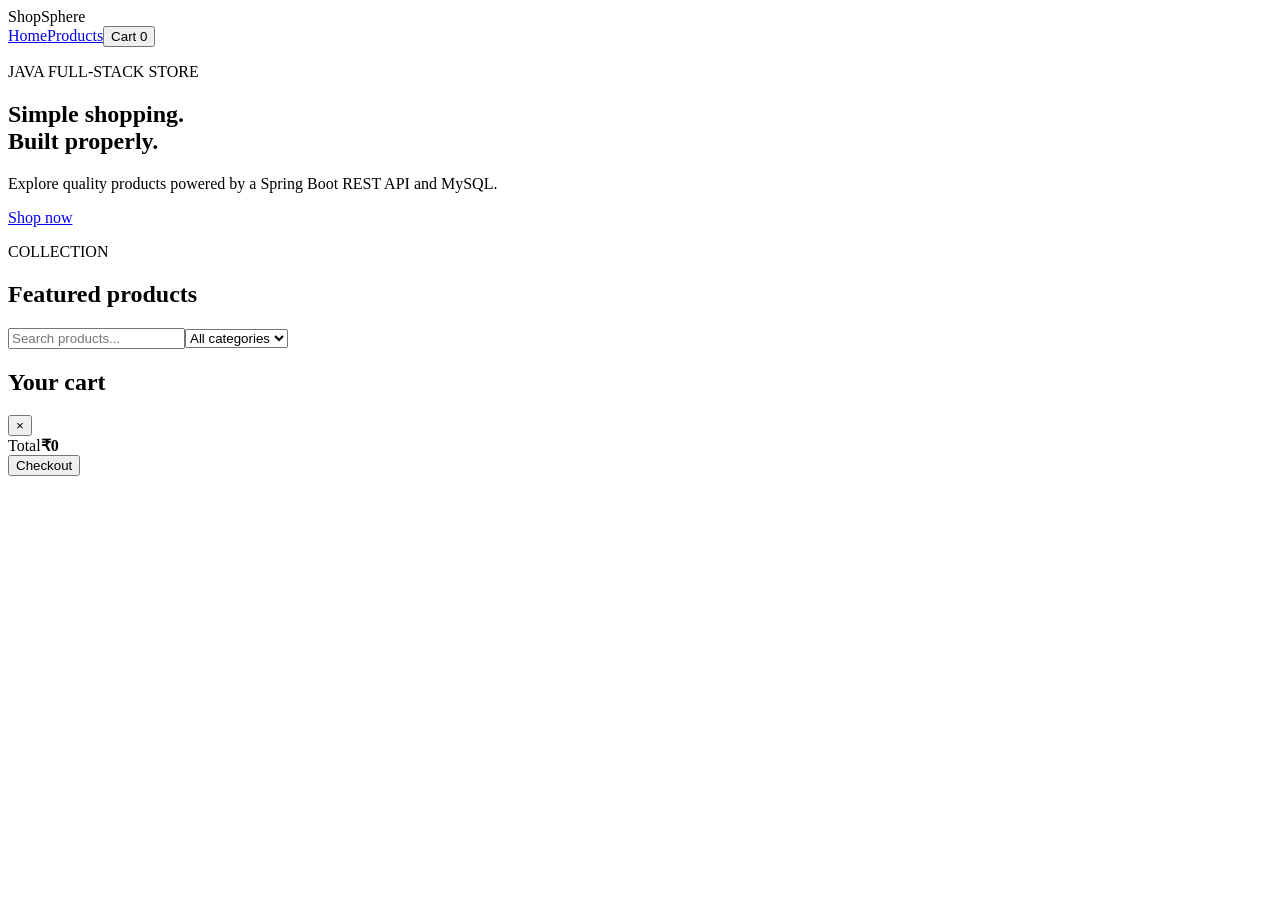
==== src/main/resources/static/index.html @ 96fdc75c "feat: build ShopSphere e-commerce MVP" ====
<!doctype html>
<html lang="en">
<head><meta charset="UTF-8"><meta name="viewport" content="width=device-width,initial-scale=1">
<title>ShopSphere | E-Commerce</title><link rel="stylesheet" href="/style.css"></head>
<body>
<header><div class="brand">ShopSphere</div><nav><a href="#home">Home</a><a href="#products">Products</a><button id="cartBtn">Cart <span id="count">0</span></button></nav></header>
<main id="home"><section class="hero"><div><p class="eyebrow">JAVA FULL-STACK STORE</p><h1>Simple shopping.<br><span>Built properly.</span></h1><p>Explore quality products powered by a Spring Boot REST API and MySQL.</p><a class="primary" href="#products">Shop now</a></div></section>
<section id="products" class="catalog"><div class="section-head"><div><p class="eyebrow">COLLECTION</p><h2>Featured products</h2></div><div class="controls"><input id="search" placeholder="Search products..."><select id="category"><option value="">All categories</option><option>Electronics</option><option>Fashion</option><option>Accessories</option></select></div></div><div id="grid" class="grid"></div></section></main>
<aside id="cart" class="drawer"><div class="drawer-head"><h2>Your cart</h2><button onclick="toggleCart()">×</button></div><div id="cartItems"></div><div class="total"><span>Total</span><strong id="total">₹0</strong></div><button class="primary checkout" onclick="checkout()">Checkout</button></aside>
<div id="toast"></div><script src="/app.js"></script></body></html>
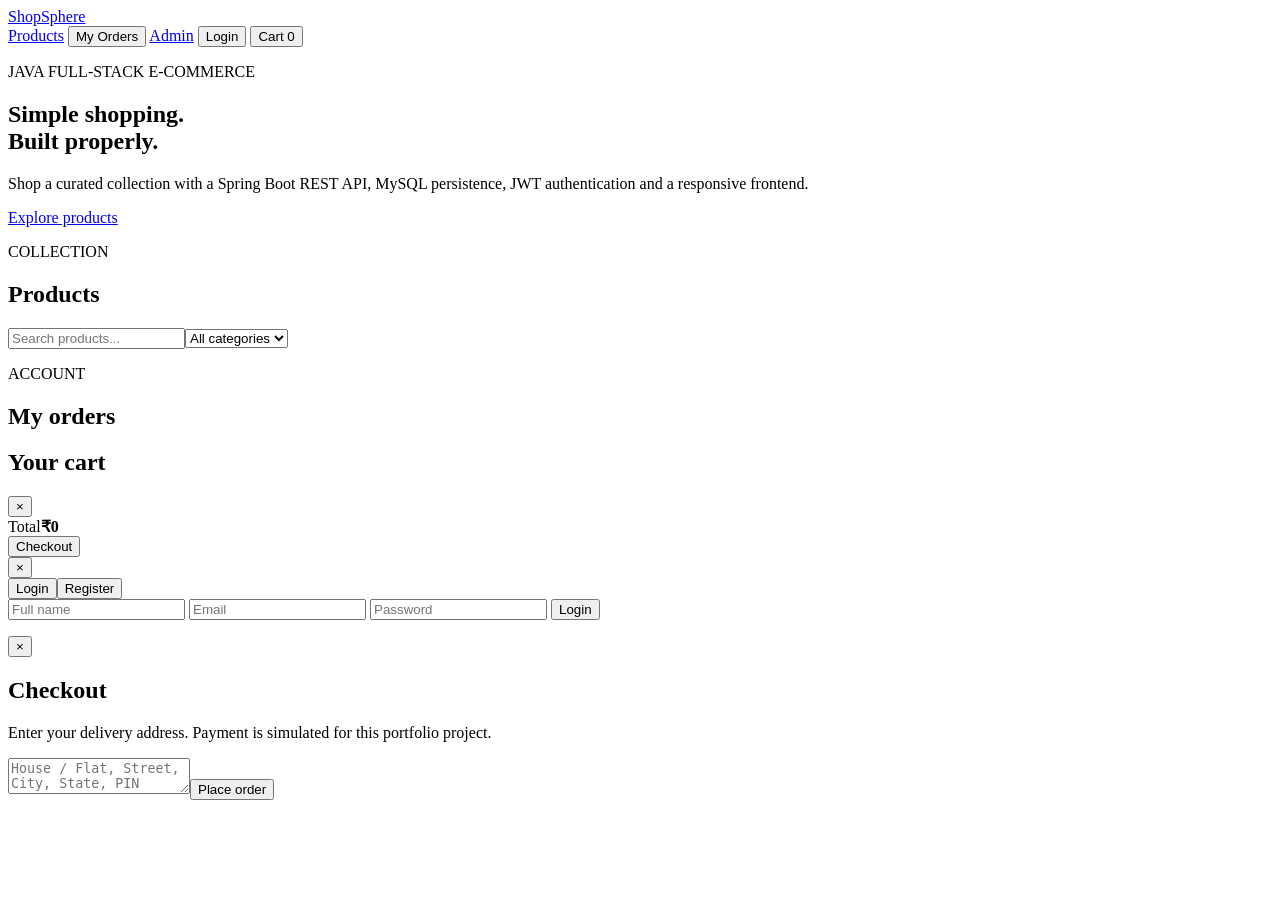
==== commit 15b8c2ec: "Complete storefront authentication checkout and order history" ====
--- a/src/main/resources/static/index.html
+++ b/src/main/resources/static/index.html
@@ -1,10 +1,71 @@
 <!doctype html>
 <html lang="en">
-<head><meta charset="UTF-8"><meta name="viewport" content="width=device-width,initial-scale=1">
-<title>ShopSphere | E-Commerce</title><link rel="stylesheet" href="/style.css"></head>
+<head>
+<meta charset="UTF-8"><meta name="viewport" content="width=device-width,initial-scale=1">
+<title>ShopSphere | Java Full-Stack Store</title>
+<link rel="stylesheet" href="/style.css">
+</head>
 <body>
-<header><div class="brand">ShopSphere</div><nav><a href="#home">Home</a><a href="#products">Products</a><button id="cartBtn">Cart <span id="count">0</span></button></nav></header>
-<main id="home"><section class="hero"><div><p class="eyebrow">JAVA FULL-STACK STORE</p><h1>Simple shopping.<br><span>Built properly.</span></h1><p>Explore quality products powered by a Spring Boot REST API and MySQL.</p><a class="primary" href="#products">Shop now</a></div></section>
-<section id="products" class="catalog"><div class="section-head"><div><p class="eyebrow">COLLECTION</p><h2>Featured products</h2></div><div class="controls"><input id="search" placeholder="Search products..."><select id="category"><option value="">All categories</option><option>Electronics</option><option>Fashion</option><option>Accessories</option></select></div></div><div id="grid" class="grid"></div></section></main>
-<aside id="cart" class="drawer"><div class="drawer-head"><h2>Your cart</h2><button onclick="toggleCart()">×</button></div><div id="cartItems"></div><div class="total"><span>Total</span><strong id="total">₹0</strong></div><button class="primary checkout" onclick="checkout()">Checkout</button></aside>
-<div id="toast"></div><script src="/app.js"></script></body></html>+<header>
+  <a class="brand" href="/">ShopSphere</a>
+  <nav>
+    <a href="#products">Products</a>
+    <button id="ordersBtn" class="ghost hidden">My Orders</button>
+    <a id="adminLink" class="hidden" href="/admin.html">Admin</a>
+    <button id="authBtn" class="ghost">Login</button>
+    <button id="cartBtn" class="cart-btn">Cart <span id="count">0</span></button>
+  </nav>
+</header>
+
+<main>
+<section class="hero">
+  <div>
+    <p class="eyebrow">JAVA FULL-STACK E-COMMERCE</p>
+    <h1>Simple shopping.<br><span>Built properly.</span></h1>
+    <p>Shop a curated collection with a Spring Boot REST API, MySQL persistence, JWT authentication and a responsive frontend.</p>
+    <a class="primary" href="#products">Explore products</a>
+  </div>
+</section>
+
+<section id="products" class="catalog">
+  <div class="section-head">
+    <div><p class="eyebrow">COLLECTION</p><h2>Products</h2></div>
+    <div class="controls"><input id="search" placeholder="Search products..."><select id="category"><option value="">All categories</option><option>Electronics</option><option>Fashion</option><option>Accessories</option></select></div>
+  </div>
+  <div id="grid" class="grid"></div>
+</section>
+
+<section id="ordersSection" class="orders hidden">
+  <div class="section-head"><div><p class="eyebrow">ACCOUNT</p><h2>My orders</h2></div></div>
+  <div id="ordersList"></div>
+</section>
+</main>
+
+<aside id="cart" class="drawer">
+  <div class="drawer-head"><h2>Your cart</h2><button onclick="toggleCart()">×</button></div>
+  <div id="cartItems"></div>
+  <div class="total"><span>Total</span><strong id="total">₹0</strong></div>
+  <button class="primary checkout" onclick="openCheckout()">Checkout</button>
+</aside>
+
+<div id="authModal" class="modal"><div class="modal-card">
+  <button class="modal-close" onclick="closeModal('authModal')">×</button>
+  <div class="tabs"><button id="loginTab" class="active" onclick="showAuth('login')">Login</button><button id="registerTab" onclick="showAuth('register')">Register</button></div>
+  <form id="authForm">
+    <input id="authName" class="optional" placeholder="Full name" maxlength="80">
+    <input id="authEmail" type="email" placeholder="Email" required>
+    <input id="authPassword" type="password" placeholder="Password" minlength="6" required>
+    <button class="primary" type="submit" id="authSubmit">Login</button>
+  </form>
+  <p id="authMessage" class="form-message"></p>
+</div></div>
+
+<div id="checkoutModal" class="modal"><div class="modal-card">
+  <button class="modal-close" onclick="closeModal('checkoutModal')">×</button>
+  <h2>Checkout</h2><p class="muted">Enter your delivery address. Payment is simulated for this portfolio project.</p>
+  <form id="checkoutForm"><textarea id="address" maxlength="500" required placeholder="House / Flat, Street, City, State, PIN"></textarea><button class="primary" type="submit">Place order</button></form>
+</div></div>
+
+<div id="toast"></div>
+<script src="/app.js"></script>
+</body></html>
